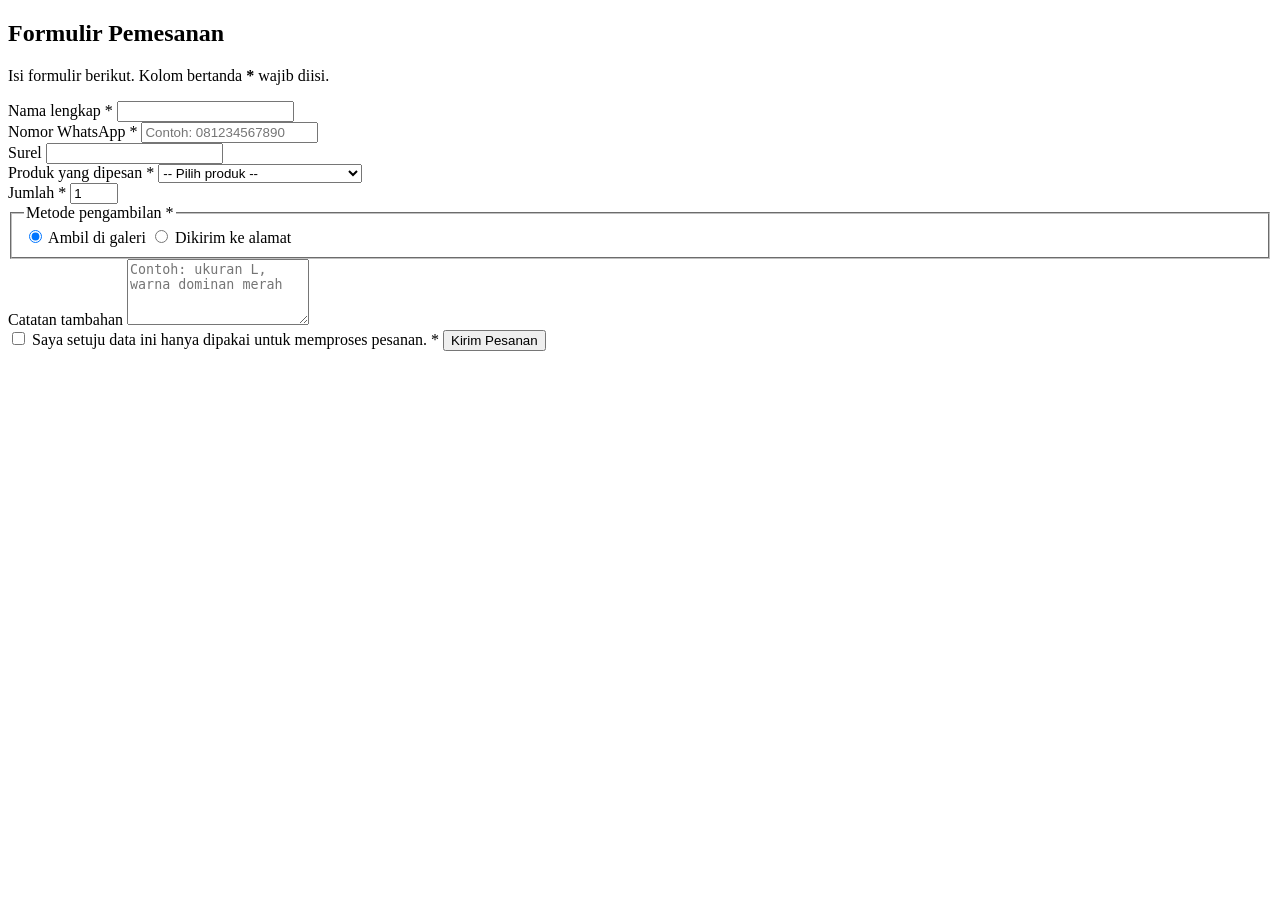
==== kontak.html @ 1567d04c "Perbaiki hasil validasi W3C" ====
<!DOCTYPE html>
<html lang="id">
<head>
    <meta charset="UTF-8">
    <meta name="viewport" content="width=device-width, initial-scale=1.0">
    <meta name="description" content="Katalog kain dan busana Sasirangan khas Banjarmasin karya pengrajin lokal.">
    <title>Sasirangan Banua | Kain Khas Banjar</title>
</head>
<body>
    <main> 
   <section class="bagian" id="pesan"> 
     <h1>Formulir Pemesanan</h1> 
     <p>Isi formulir berikut. Kolom bertanda <strong>*</strong> wajib diisi.</p> 
  
     <form id="form-pesan" class="form-pesan" action="#" method="get"> 
       <div class="kolom"> 
         <label for="nama">Nama lengkap *</label> 
         <input type="text" id="nama" name="nama" required minlength="3" 
autocomplete="name"> 
       </div> 
  
       <div class="kolom"> 
         <label for="wa">Nomor WhatsApp *</label> 
         <input type="tel" id="wa" name="wa" required pattern="08[0-9]{8,11}" 
           placeholder="Contoh: 081234567890" autocomplete="tel"> 
       </div> 
  
       <div class="kolom"> 
         <label for="email">Surel</label> 
         <input type="email" id="email" name="email" autocomplete="email"> 
       </div> 
  
       <div class="kolom"> 
         <label for="produk">Produk yang dipesan *</label> 
         <select id="produk" name="produk" required> 
           <option value="">-- Pilih produk --</option> 
           <option>Kain Motif Gigi Haruan</option> 
           <option>Kain Motif Kambang Kacang</option> 
           <option>Selendang Iris Pudak</option> 
           <option>Kemeja Bayam Raja</option> 
           <option>Tas Naga Balimbur</option> 
           <option>Gamis Ombak Sinapur Karang</option> 
         </select> 
       </div> 
  
       <div class="kolom"> 
         <label for="jumlah">Jumlah *</label> 
         <input type="number" id="jumlah" name="jumlah" min="1" max="50" value="1" required> 
       </div> 
  
       <fieldset> 
         <legend>Metode pengambilan *</legend> 
          <label><input type="radio" name="pengambilan" value="Ambil di galeri" checked> Ambil di galeri</label> 
         <label><input type="radio" name="pengambilan" value="Dikirim ke alamat"> Dikirim ke alamat</label> 
       </fieldset> 
  
       <div class="kolom"> 
         <label for="catatan">Catatan tambahan</label> 
         <textarea id="catatan" name="catatan" rows="4" maxlength="300" 
           placeholder="Contoh: ukuran L, warna dominan merah"></textarea> 
       </div> 
  
       <label class="cek"> 
         <input type="checkbox" id="setuju" name="setuju" required> 
         Saya setuju data ini hanya dipakai untuk memproses pesanan. * 
       </label> 
  
       <button type="submit" class="tombol">Kirim Pesanan</button> 
     </form> 
   </section> 
 </main>
</body>
</html>
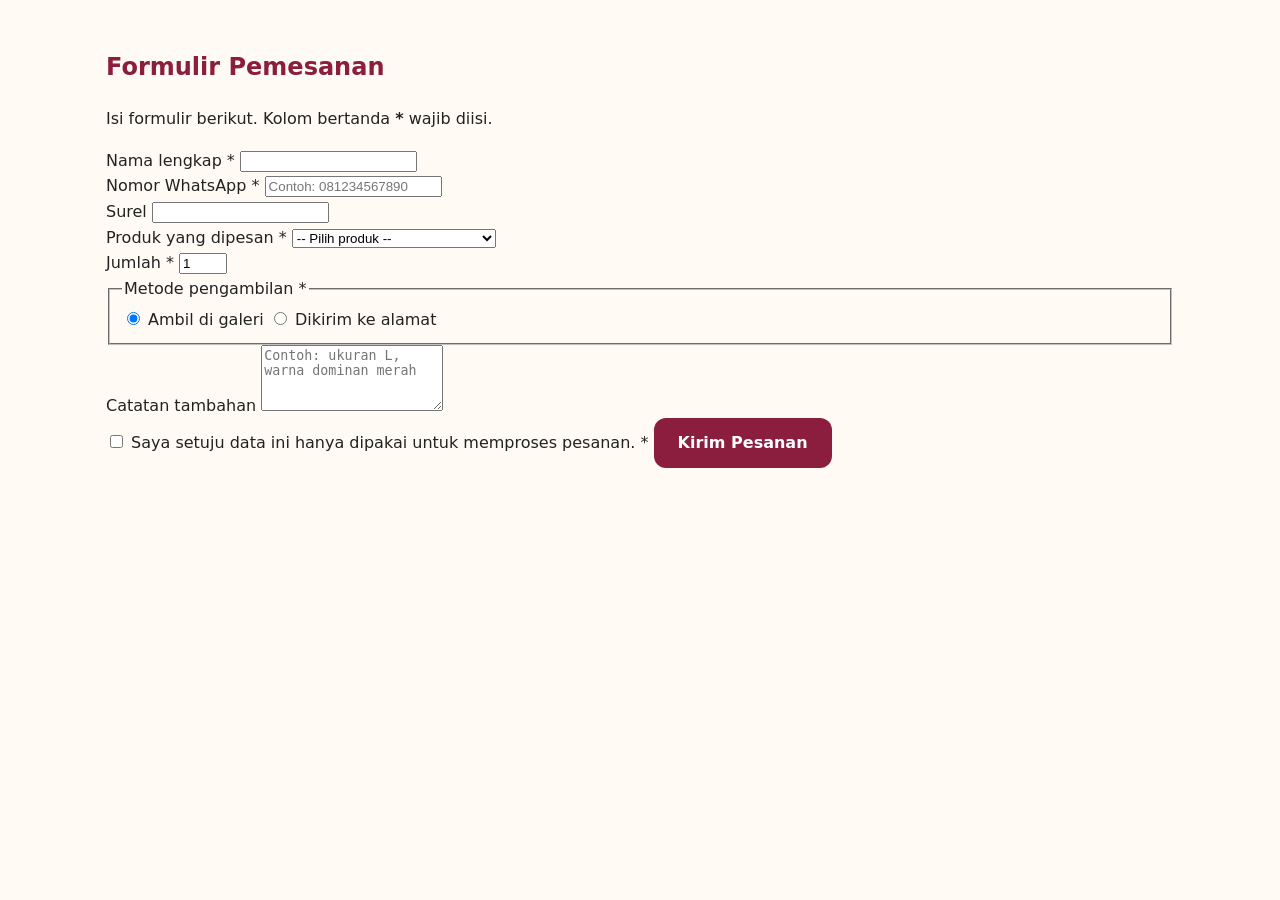
==== commit 0f7ddf55: "Tambah gaya dasar, header, hero, dan katalog grid" ====
--- a/kontak.html
+++ b/kontak.html
@@ -5,6 +5,7 @@
     <meta name="viewport" content="width=device-width, initial-scale=1.0">
     <meta name="description" content="Katalog kain dan busana Sasirangan khas Banjarmasin karya pengrajin lokal.">
     <title>Sasirangan Banua | Kain Khas Banjar</title>
+    <link rel="stylesheet" href="css/style.css"> 
 </head>
 <body>
     <main> 
--- a/css/style.css
+++ b/css/style.css
@@ -0,0 +1,214 @@
+/* ========================================================= 
+    Sasirangan Banua — style.css 
+    Pendekatan: mobile-first (gaya dasar untuk HP, lalu 
+    disesuaikan untuk layar lebar dengan media query) 
+    ========================================================= */ 
+  
+ /* ---------- 1. Variabel (custom properties) ---------- */ 
+ :root { 
+   --warna-utama: #8b1e3f;        /* merah marun sasirangan */ 
+   --warna-utama-gelap: #6a142f; 
+   --warna-aksen: #e0a526;        /* kuning kunyit */ 
+   --warna-krem: #fbe9c6; 
+   --warna-teks: #222222; 
+   --warna-teks-lembut: #555555; 
+   --warna-latar: #fffaf3; 
+   --warna-kartu: #ffffff; 
+   --radius: 12px; 
+   --bayangan: 0 4px 12px rgba(0, 0, 0, 0.08); 
+   --lebar-maks: 1100px; 
+ } 
+  
+ /* ---------- 2. Reset ringan & dasar ---------- */ 
+ *, 
+ *::before, 
+ *::after { 
+   box-sizing: border-box; 
+ } 
+  
+ html { 
+   scroll-behavior: smooth; 
+   scroll-padding-top: 7rem;      /* agar judul tidak tertutup header sticky */ 
+ } 
+  
+ body { 
+   margin: 0; 
+   font-family: "Segoe UI", system-ui, -apple-system, Roboto, Arial, sans-serif; 
+   font-size: 1rem; 
+   line-height: 1.6; 
+   color: var(--warna-teks); 
+   background-color: var(--warna-latar); 
+ } 
+  
+ img { 
+   display: block; 
+   max-width: 100%; 
+   height: auto;
+   } 
+  
+ a { 
+   color: var(--warna-utama); 
+ } 
+  
+ /* Penanda fokus untuk pengguna keyboard — JANGAN dihapus */ 
+ a:focus-visible, 
+ button:focus-visible, 
+ input:focus-visible, 
+ select:focus-visible, 
+ textarea:focus-visible { 
+   outline: 3px solid var(--warna-utama-gelap); 
+   outline-offset: 2px; 
+ }
+ /* ---------- 3. Header & navigasi (Flexbox) ---------- */ 
+.header-situs { 
+  position: sticky; 
+  top: 0; 
+  z-index: 10; 
+  display: flex; 
+  flex-direction: column;      /* HP: logo di atas menu */ 
+  align-items: center; 
+  gap: 0.5rem; 
+  padding: 1rem; 
+  background-color: var(--warna-utama); 
+  color: #ffffff; 
+} 
+ 
+.logo { 
+  margin: 0; 
+  font-size: 1.4rem; 
+  font-weight: 700; 
+} 
+ 
+.logo a { 
+  color: inherit; 
+  text-decoration: none; 
+} 
+ 
+.menu { 
+  display: flex; 
+  flex-wrap: wrap; 
+  justify-content: center; 
+  gap: 0.25rem 1rem; 
+  margin: 0; 
+  padding: 0; 
+  list-style: none; 
+} 
+ 
+.menu a { 
+  display: block; 
+  padding: 0.35rem 0.75rem; 
+  border-radius: 6px; 
+  color: #ffffff; 
+  text-decoration: none; 
+} 
+ 
+.menu a:hover, 
+.menu a[aria-current="page"] { 
+  background-color: var(--warna-utama-gelap); 
+} 
+ 
+.header-situs a:focus-visible { 
+  outline-color: #ffffff;        /* fokus putih agar terlihat di latar header yang gelap */ 
+}   
+/* ---------- 4. Hero ---------- */ 
+.hero { 
+  padding: 4rem 1rem; 
+  text-align: center; 
+  background: linear-gradient(135deg, var(--warna-krem), #f6d7a7); 
+} 
+ 
+.hero h1 { 
+  margin: 0 0 1rem; 
+  font-size: clamp(1.8rem, 5vw, 3rem); 
+  line-height: 1.2; 
+  color: var(--warna-utama); 
+} 
+ 
+.hero p { 
+  max-width: 40rem; 
+  margin: 0 auto 1.5rem; 
+} 
+ 
+/* ---------- 5. Tombol ---------- */ 
+.tombol { 
+  display: inline-block; 
+  padding: 0.75rem 1.5rem; 
+  border: none; 
+  border-radius: var(--radius); 
+  background-color: var(--warna-utama); 
+  color: #ffffff; 
+  font: inherit; 
+  font-weight: 600; 
+  text-decoration: none; 
+  cursor: pointer; 
+  transition: background-color 0.2s ease, transform 0.2s ease; 
+} 
+ 
+.tombol:hover { 
+  background-color: var(--warna-utama-gelap); 
+  transform: translateY(-2px); 
+} 
+/* ---------- 6. Bagian (section) umum ---------- */ 
+ .bagian { 
+   max-width: var(--lebar-maks); 
+   margin-inline: auto; 
+   padding: 3rem 1rem; 
+ } 
+  
+ .bagian h1, 
+ .bagian h2 { 
+   margin-top: 0; 
+   color: var(--warna-utama); 
+ } 
+  
+ /* ---------- 7. Katalog (CSS Grid) ---------- */ 
+ .katalog-grid { 
+   display: grid; 
+   grid-template-columns: repeat(auto-fill, minmax(240px, 1fr)); 
+   gap: 1.5rem; 
+ } 
+  
+ .kartu { 
+   display: flex; 
+   flex-direction: column; 
+   overflow: hidden; 
+   border-radius: var(--radius); 
+   background-color: var(--warna-kartu); 
+   box-shadow: var(--bayangan); 
+   transition: transform 0.2s ease; 
+ } 
+  
+ .kartu:hover { 
+   transform: translateY(-4px); 
+ } 
+  
+ .kartu img { 
+   width: 100%; 
+   aspect-ratio: 3 / 2; 
+   object-fit: cover; 
+ } 
+  
+ .kartu-isi { 
+   display: flex; 
+   flex-direction: column; 
+   flex-grow: 1;                  /* isi kartu mengisi sisa tinggi */ 
+   padding: 1rem; 
+ } 
+  
+ .kartu h3 { 
+   margin: 0 0 0.5rem; 
+   font-size: 1.15rem; 
+ } 
+  
+ .kartu p { 
+   margin: 0 0 0.75rem; 
+   color: var(--warna-teks-lembut); 
+ } 
+  
+ .kartu .harga { 
+   margin-top: auto;              /* harga selalu di bagian bawah kartu */ 
+   margin-bottom: 0; 
+   font-size: 1.1rem; 
+   font-weight: 700; 
+   color: var(--warna-utama); 
+ }
